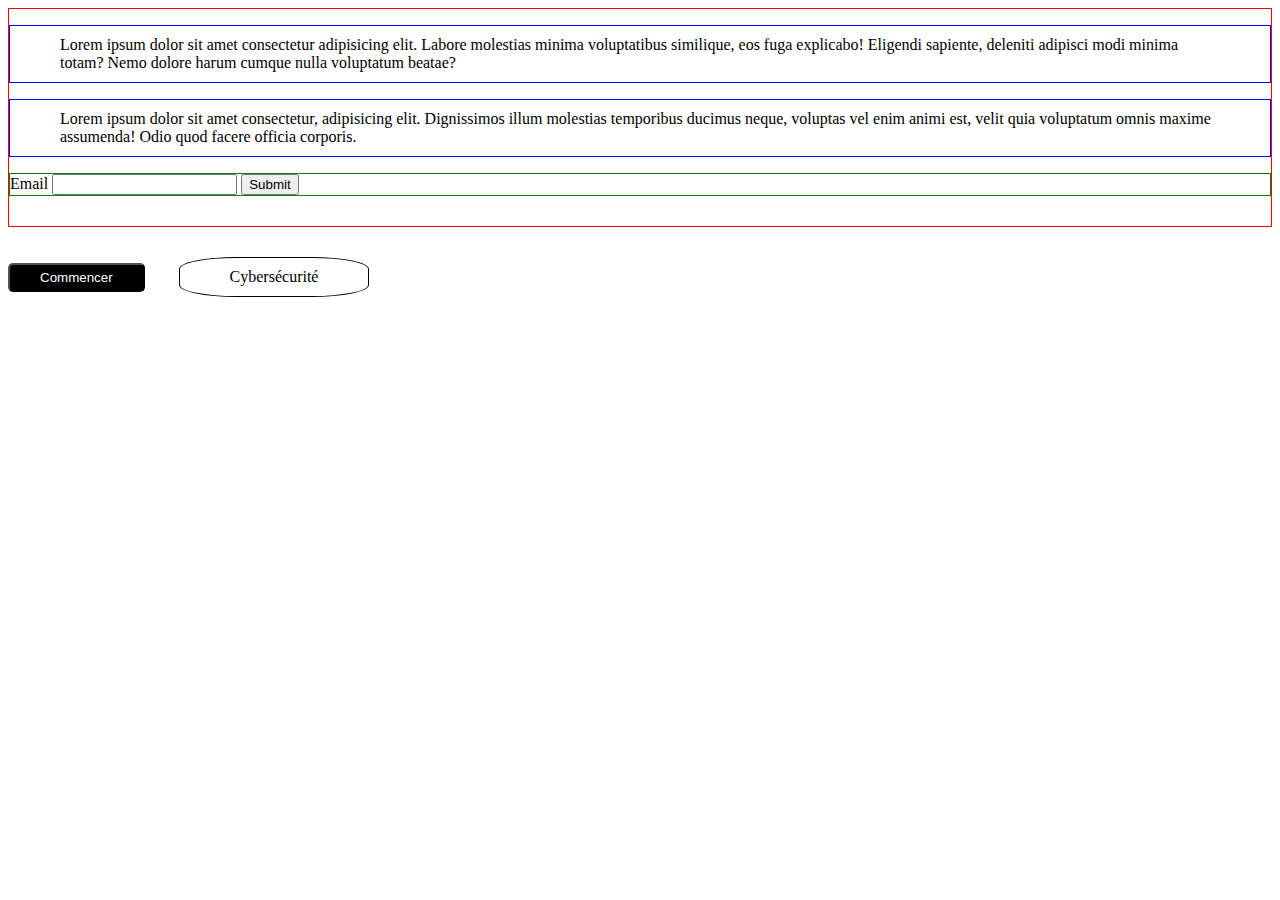
==== box-model.html @ 22c08d0a "added box model" ====
<!DOCTYPE html>
<html lang="en">

<head>
    <meta charset="UTF-8">
    <meta name="viewport" content="width=device-width, initial-scale=1.0">
    <title>Document</title>

    <link rel="stylesheet" href="./box-model.css">
</head>

<body>
    <div>
        <p>Lorem ipsum dolor sit amet consectetur adipisicing elit. Labore molestias minima voluptatibus similique, eos
            fuga explicabo! Eligendi sapiente, deleniti adipisci modi minima totam? Nemo dolore harum cumque nulla
            voluptatum beatae?</p>

        <p>Lorem ipsum dolor sit amet consectetur, adipisicing elit. Dignissimos illum molestias temporibus ducimus
            neque, voluptas vel enim animi est, velit quia voluptatum omnis maxime assumenda! Odio quod facere officia
            corporis.</p>

        <form>
            <label>Email</label>
            <input type="email" />

            <button>Submit</button>
        </form>
    </div>

    <button class="btn-gmc">Commencer</button>

    <p class="label-gmc">Cybersécurité</p>
</body>

</html>
---- box-model.css ----
div {


    /* border-color: red;
    border-style: solid;
    border-width: 1px; */

    border: 1px solid red;
}

p {
    border: 1px solid blue;
    /* padding-top: 10px;
    padding-left: 10px;
    padding-bottom: 10px;
    padding-right: 10px; */

    /* padding: 10px; */

    /* padding-top: 10px;
    padding-bottom: 10px;
    padding-left: 50px;
    padding-right: 50px; */

    padding: 10px 50px;
}

form {
    border: 1px solid green;
    margin-bottom: 30px;
}

.btn-gmc {
    background-color: black;
    color: white;
    padding: 5px 30px;
    border-radius: 5px;
}

.label-gmc {
    border: 1px solid black;
    display: inline-block;
    border-radius: 30%;

    /* margin-left: 30px;
    margin-top: 30px;
    margin-bottom: 30px;
    margin-right: 30px; */

    margin: 30px;
}
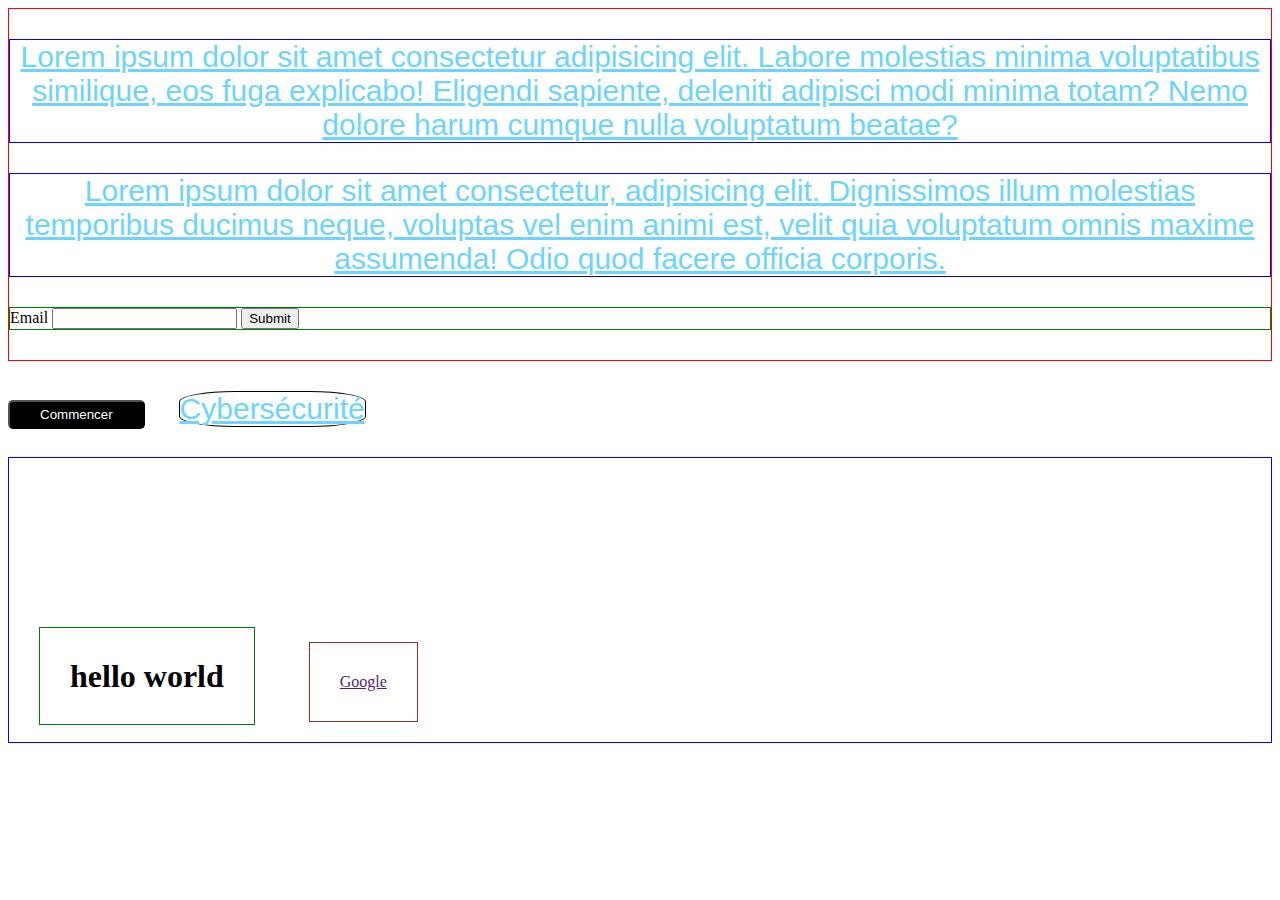
==== commit 0af624b9: "added display" ====
--- a/box-model.html
+++ b/box-model.html
@@ -30,6 +30,16 @@
     <button class="btn-gmc">Commencer</button>
 
     <p class="label-gmc">Cybersécurité</p>
+
+    <div class="css-display">
+        <p>Lorem ipsum dolor sit amet consectetur adipisicing elit. Cupiditate ab quaerat, consequatur laboriosam
+            debitis fugiat aut, ipsa possimus quidem distinctio velit corrupti ut enim pariatur qui? Voluptatum ipsa
+            iusto error!</p>
+
+        <h1>hello world</h1>
+
+        <a href="">Google</a>
+    </div>
 </body>
 
 </html>--- a/box-model.css
+++ b/box-model.css
@@ -6,6 +6,11 @@
     border-width: 1px; */
 
     border: 1px solid red;
+
+    /* width: 500px;
+    height: 500px; */
+
+    /* width: 50%; */
 }
 
 p {
@@ -22,7 +27,26 @@
     padding-left: 50px;
     padding-right: 50px; */
 
-    padding: 10px 50px;
+    /* padding: 10px 50px; */
+
+    /* width: 150px;
+    height: 150px; */
+
+    /* width: 50%; */
+
+    /* font-family: sans-serif; */
+
+    font-family: 'Lucida Sans', 'Lucida Sans Regular', 'Lucida Grande', 'Lucida Sans Unicode', Geneva, Verdana, sans-serif;
+
+    font-size: 30px;
+
+    font-weight: 500;
+
+    /* word-spacing: 200px;
+    letter-spacing: 20px; */
+    color: #6CD4FF;
+    text-align: center;
+    text-decoration: underline;
 }
 
 form {
@@ -48,4 +72,40 @@
     margin-right: 30px; */
 
     margin: 30px;
+}
+
+.css-display {
+    border: 1px solid blue
+}
+
+.css-display p {
+    border: 1px solid crimson;
+    /* display: none; */
+    visibility: hidden;
+}
+
+.css-display p:hover {
+    border: 1px solid crimson;
+    /* display: none; */
+    visibility: visible;
+}
+
+
+.css-display h1 {
+    border: 1px solid green;
+
+    margin: 30px;
+    padding: 30px;
+    display: inline;
+}
+
+.css-display a {
+    border: 1px solid brown;
+    /* display: block; */
+
+    display: inline-block;
+
+
+    margin: 20px;
+    padding: 30px;
 }